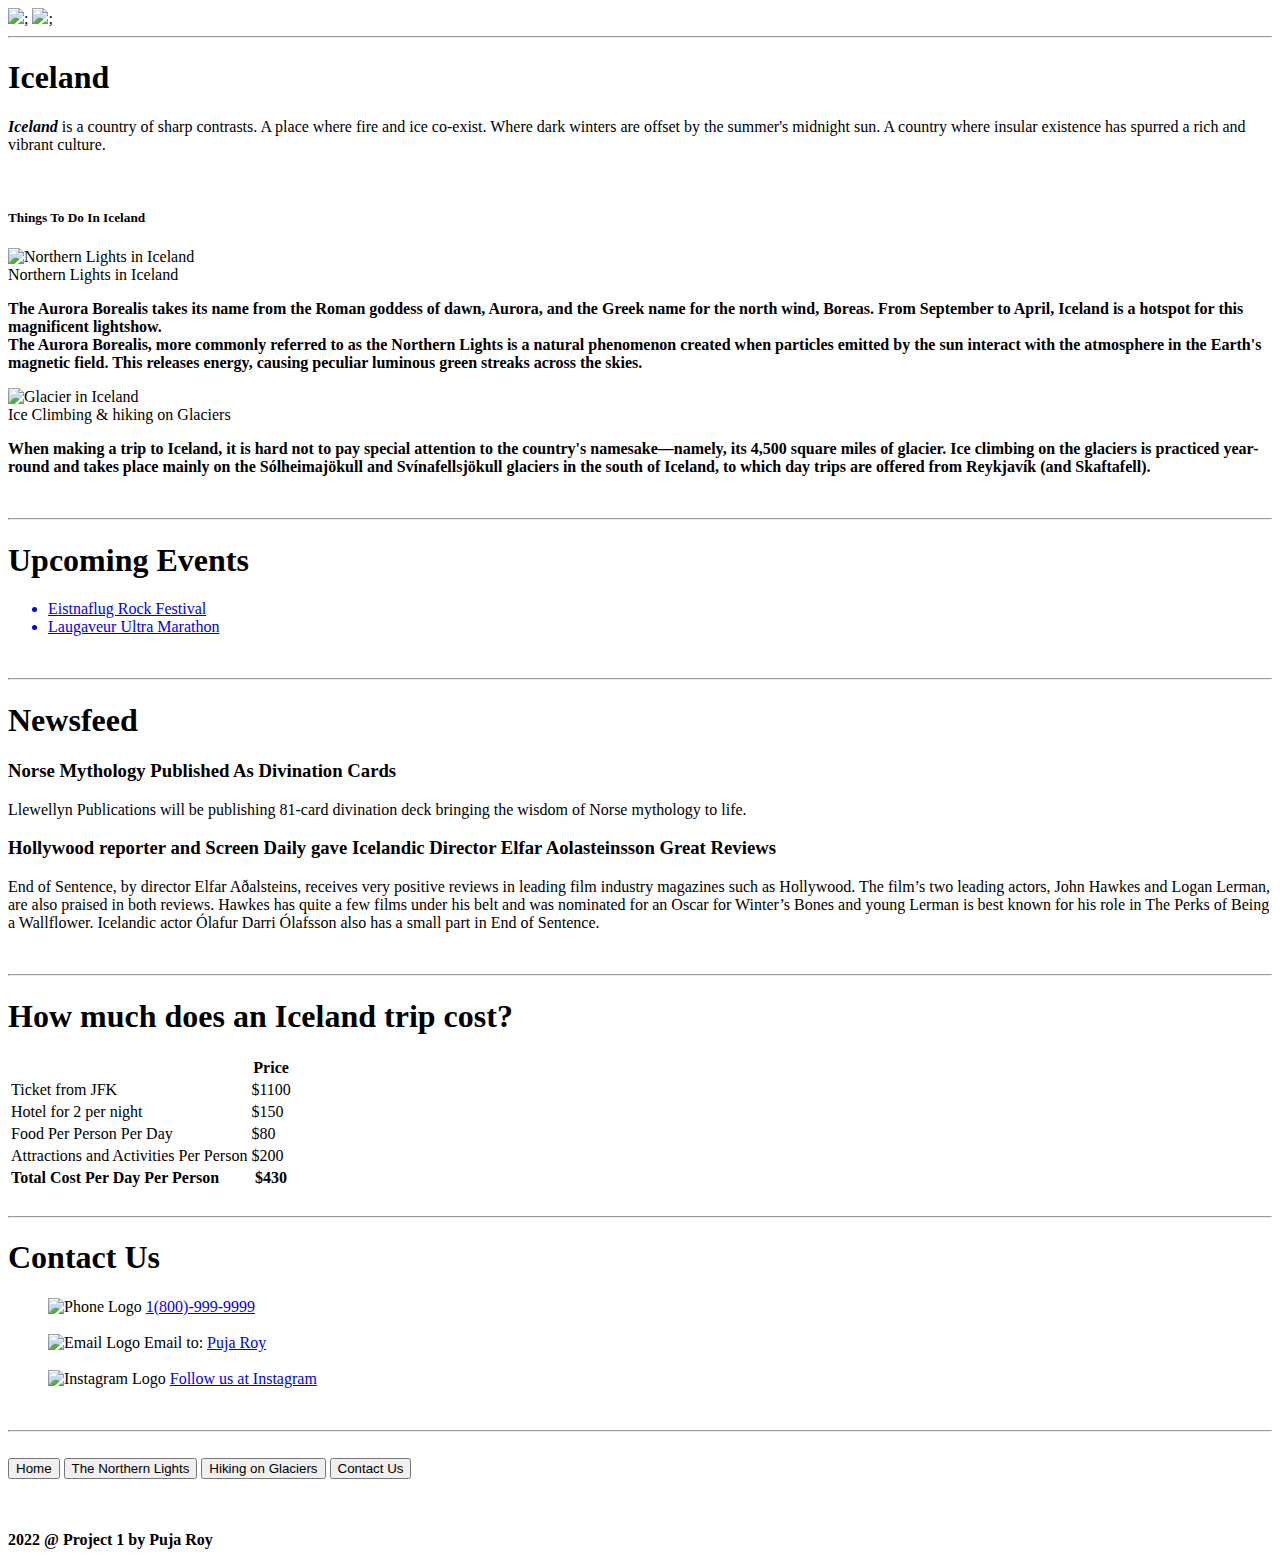
==== index.html @ 7f406f54 "Create index.html" ====
<!DOCTYPE html>
<html lang ="en" dir="ltr">
    <head>
        <meta charset="UTF-8">
        <meta nam="viewport" content="width=device-width", initial-scale="1.0";>
        <title>Iceland</title>
        <link rel="stylesheet" href="style.css">
    </head>
<body>
    <div class="topPage">
        <img id="plane" src="images/logos/explore.png">;
        <img id="map" src="images/photos/iceland.jpg">;
    </div>

    <hr>
    <h1 class="header">Iceland</h1>
    <p>
        <b><i>Iceland</i></b> is a country of sharp contrasts. A place where fire and ice co-exist.
        Where dark winters are offset by the summer's midnight sun.
        A country where insular existence has spurred a rich and vibrant culture.
    </p>
    <br>

    <div id="body1">
        <h5 id="bodyHead" style=" font-family:Segoe UI";> Things To Do In Iceland </h5>
        <div id="bodyDescription1">
            <img class="bodyImage" src="images/photos/borealis.jpg" alt="Northern Lights in Iceland" title="Northern Lights in Iceland">
            <figcaption class="cap">Northern Lights in Iceland</figcaption>

            <p>
                <b>The Aurora Borealis takes its name from the Roman goddess of dawn, Aurora, and the Greek name for the north wind, Boreas.
                From September to April, Iceland is a hotspot for this magnificent lightshow. <br>
                The Aurora Borealis, more commonly referred to as the Northern Lights is a natural phenomenon created when particles emitted
                by the sun interact with the atmosphere in the Earth's magnetic field.
                This releases energy, causing peculiar luminous green streaks across the skies.</b>
            </p>

            <img class="bodyImage2" src="images/photos/glacier.jpg" alt="Glacier in Iceland" title="Ice Climbing & hiking on Glaciers">
            <figcaption class="cap">Ice Climbing & hiking on Glaciers</figcaption>
            <p>
                <b>When making a trip to Iceland, it is hard not to pay special attention to the country's namesake—namely, its 4,500 square miles
                of glacier. Ice climbing on the glaciers is practiced year-round and takes place mainly on the Sólheimajökull and Svínafellsjökull
                glaciers in the south of Iceland, to which day trips are offered from Reykjavík (and Skaftafell).</b>
            </p>

        </div>
    </div>

    <br>

    <hr>
    <div id="body2">
        <h1>Upcoming Events</h1>
        <ul>
            <a href="https://www.iceland.is/press/events/eistnaflug-rock-festival/366/"> <li>Eistnaflug Rock Festival</li> </a>
            <a href="https://www.laugavegshlaup.is/en" ><li> Laugaveur Ultra Marathon</li> </a>
        </ul>
    </div>

    <br>

    <hr>
    <div id="body3">
        <h1>Newsfeed</h1>
        <h3 class="newsHeadline">Norse Mythology Published As Divination Cards</h3>
        <p class="bodyNews">
            Llewellyn Publications will be publishing 81-card divination deck bringing the wisdom of Norse mythology to life.
        </p>

        <h3 class="newsHeadline">Hollywood reporter and Screen Daily gave Icelandic Director Elfar Aolasteinsson Great Reviews</h3>
        <p class="bodyNews">
            End of Sentence, by director Elfar Aðalsteins, receives very positive reviews in leading film industry magazines such as Hollywood.
            The film’s two leading actors, John Hawkes and Logan Lerman, are also praised in both reviews. Hawkes has quite a few films under his belt
            and was nominated for an Oscar for Winter’s Bones and young Lerman is best known for his role in The Perks of Being a Wallflower.
            Icelandic actor Ólafur Darri Ólafsson also has a small part in End of Sentence.
        </p>
    </div>

    <br>

    <hr>
    <div id="body4">
        <h1>How much does an Iceland trip cost?</h1>
        <table>
            <thead>
                <tr>
                    <th class="tableheader"></th>
                    <th class="tableheader">Price</th>
                </tr>
            </thead>
            <tbody>
                <tr>
                    <td class="tableBody">Ticket from JFK</td>
                    <td id="flightPrice">$1100</td>
                </tr>
                <tr>
                    <td class="tableBody">Hotel for 2 per night</td>
                    <td class="tableBody">$150</td>
                </tr>
                <tr>
                    <td class="tableBody">Food Per Person Per Day</td>
                    <td class="tableBody">$80</td>
                </tr>
                <tr>
                    <td class="tableBody">Attractions and Activities Per Person</td>
                    <td class="tableBody">$200</td>
                </tr>
                <tr>
                    <td class="headers"><b>Total Cost Per Day Per Person</b></td>
                    <th class="headers">$430</th>
                </tr>
            </tbody>
        </table>
    </div>

    <br>

    <hr>

    <h1>Contact Us</h1>

    <figure>
      <div class="">
        <img src="images/logos/phone.png" width="64px" alt="Phone Logo">
        <a href="1(800)-999-9999">1(800)-999-9999</a>
      </div>
      <br>
      <div class="">
        <img src="images/logos/email.png" width="64px" alt="Email Logo">
        Email to: <a href="mailto:pujaroy280@gmail.com">Puja Roy</a>
      </div>
      <br>
      <div class="">
        <img src="images/logos/instagram.png" width="64px" alt="Instagram Logo">
        <a href="https://www.instagram.com/">Follow us at Instagram</a>
      </div>
    </figure>
    <br>
   <hr>

    <br>
    <div id="body5">
        <a href="index.html"><button class="button">Home</button></a>
        <a href="northernLights.html"><button class="button">The Northern Lights</button></a>
        <a href="hiking.html"><button class="button">Hiking on Glaciers</button></a>
        <a href="contact.html"> <button class="button"> Contact Us</button></a>
    </div>

    <br><br>
    <p id="copyright"><b>2022 @ Project 1 by Puja Roy</b></p>

</body>

</html>
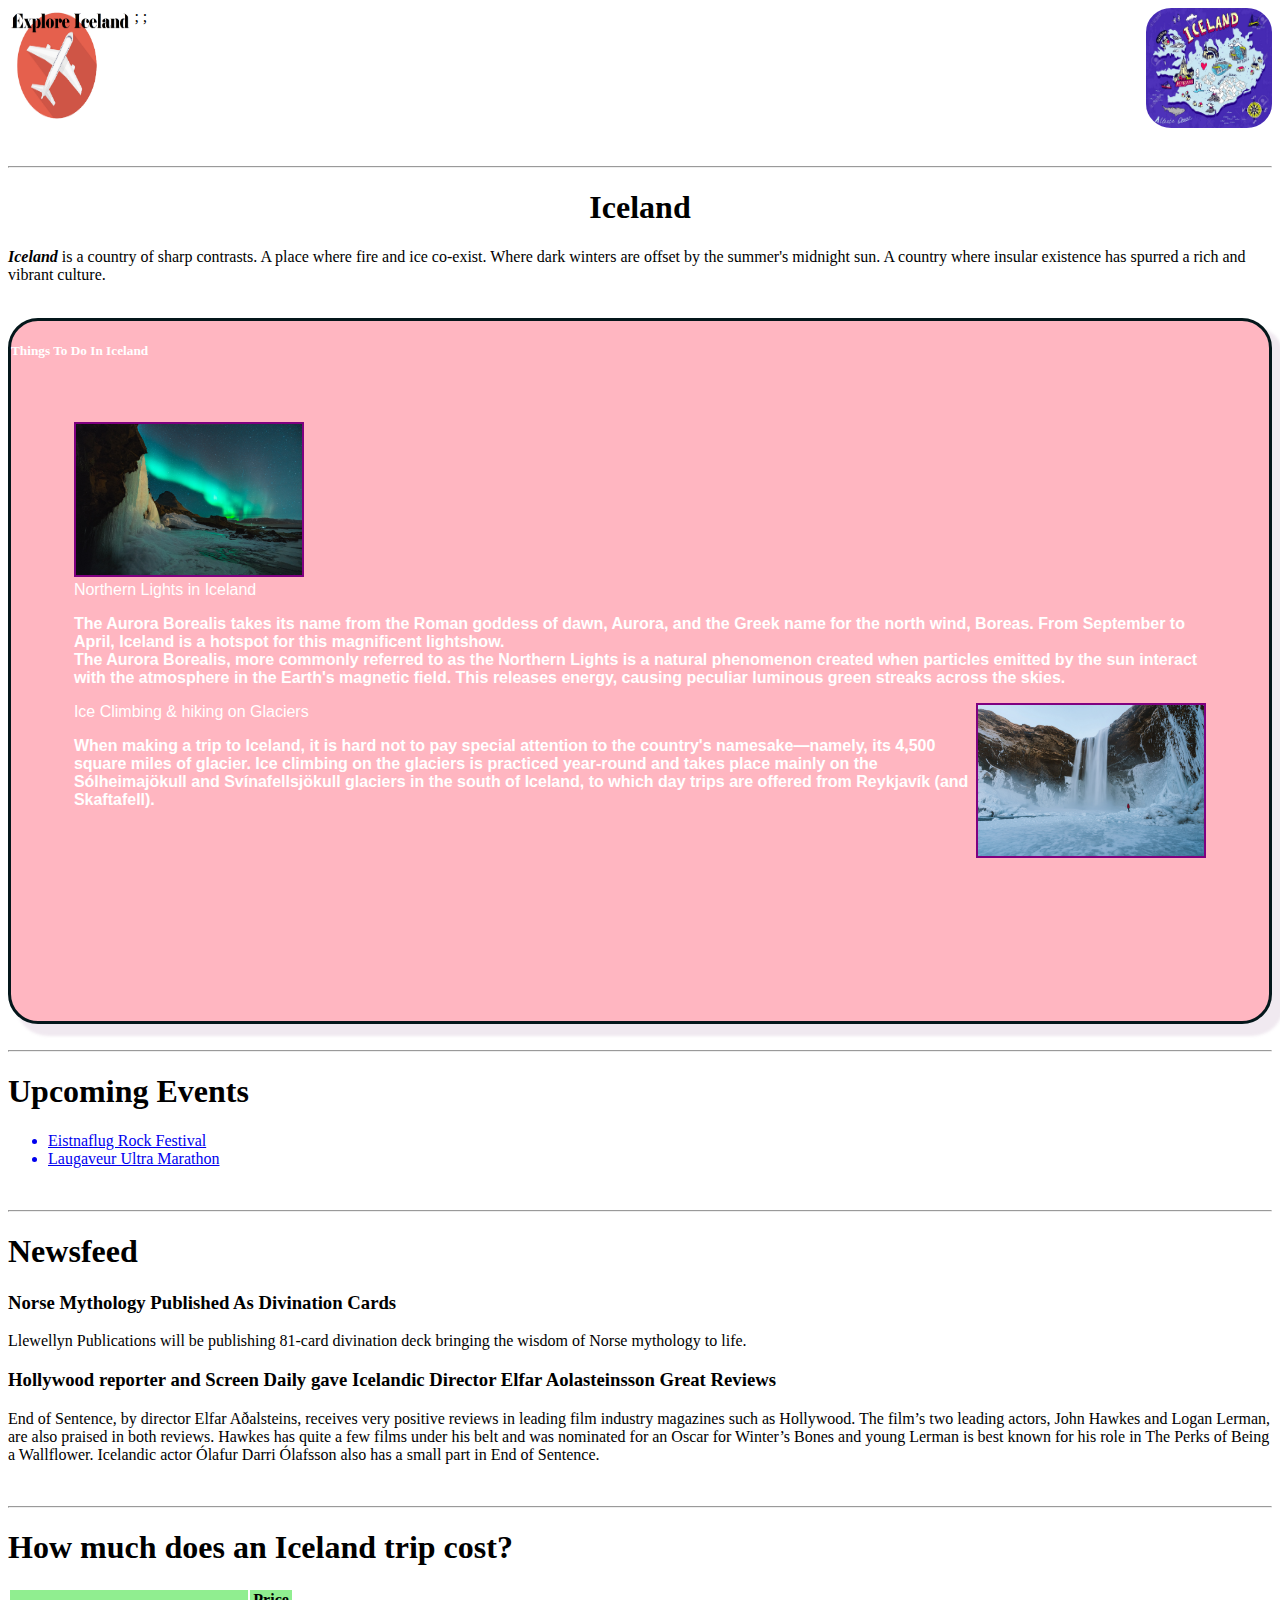
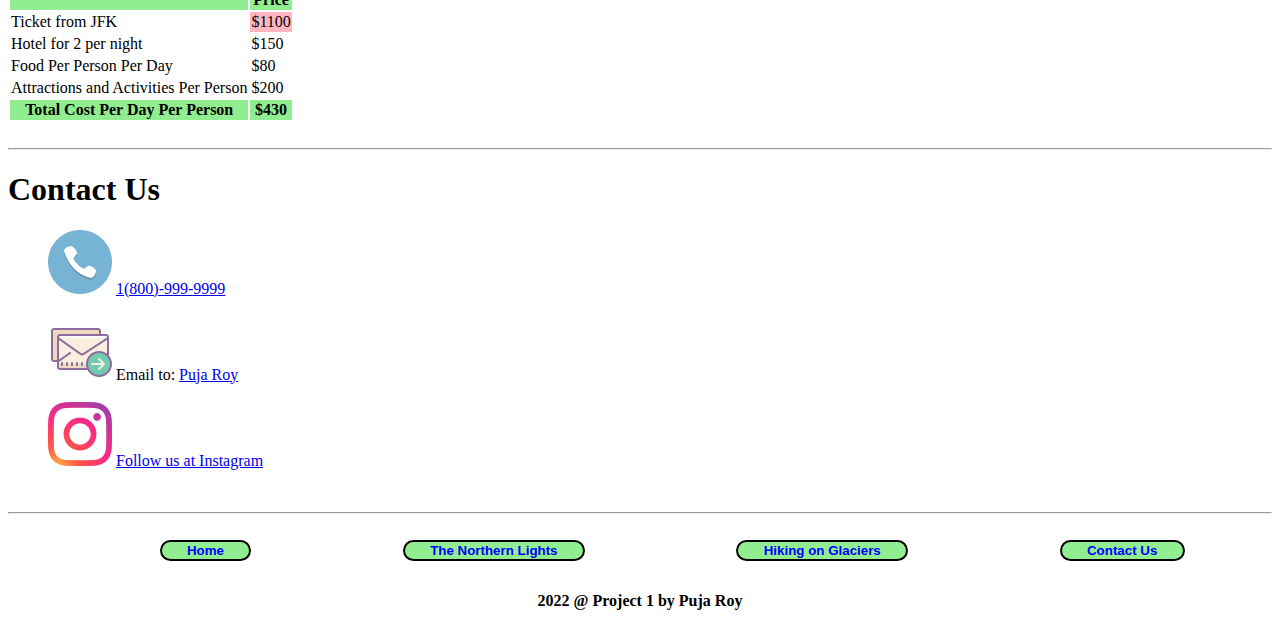
==== commit e9ba3e34: "Add files via upload" ====
--- a/index.html
+++ b/index.html
@@ -1,154 +1,154 @@
-<!DOCTYPE html>
-<html lang ="en" dir="ltr">
-    <head>
-        <meta charset="UTF-8">
-        <meta nam="viewport" content="width=device-width", initial-scale="1.0";>
-        <title>Iceland</title>
-        <link rel="stylesheet" href="style.css">
-    </head>
-<body>
-    <div class="topPage">
-        <img id="plane" src="images/logos/explore.png">;
-        <img id="map" src="images/photos/iceland.jpg">;
-    </div>
-
-    <hr>
-    <h1 class="header">Iceland</h1>
-    <p>
-        <b><i>Iceland</i></b> is a country of sharp contrasts. A place where fire and ice co-exist.
-        Where dark winters are offset by the summer's midnight sun.
-        A country where insular existence has spurred a rich and vibrant culture.
-    </p>
-    <br>
-
-    <div id="body1">
-        <h5 id="bodyHead" style=" font-family:Segoe UI";> Things To Do In Iceland </h5>
-        <div id="bodyDescription1">
-            <img class="bodyImage" src="images/photos/borealis.jpg" alt="Northern Lights in Iceland" title="Northern Lights in Iceland">
-            <figcaption class="cap">Northern Lights in Iceland</figcaption>
-
-            <p>
-                <b>The Aurora Borealis takes its name from the Roman goddess of dawn, Aurora, and the Greek name for the north wind, Boreas.
-                From September to April, Iceland is a hotspot for this magnificent lightshow. <br>
-                The Aurora Borealis, more commonly referred to as the Northern Lights is a natural phenomenon created when particles emitted
-                by the sun interact with the atmosphere in the Earth's magnetic field.
-                This releases energy, causing peculiar luminous green streaks across the skies.</b>
-            </p>
-
-            <img class="bodyImage2" src="images/photos/glacier.jpg" alt="Glacier in Iceland" title="Ice Climbing & hiking on Glaciers">
-            <figcaption class="cap">Ice Climbing & hiking on Glaciers</figcaption>
-            <p>
-                <b>When making a trip to Iceland, it is hard not to pay special attention to the country's namesake—namely, its 4,500 square miles
-                of glacier. Ice climbing on the glaciers is practiced year-round and takes place mainly on the Sólheimajökull and Svínafellsjökull
-                glaciers in the south of Iceland, to which day trips are offered from Reykjavík (and Skaftafell).</b>
-            </p>
-
-        </div>
-    </div>
-
-    <br>
-
-    <hr>
-    <div id="body2">
-        <h1>Upcoming Events</h1>
-        <ul>
-            <a href="https://www.iceland.is/press/events/eistnaflug-rock-festival/366/"> <li>Eistnaflug Rock Festival</li> </a>
-            <a href="https://www.laugavegshlaup.is/en" ><li> Laugaveur Ultra Marathon</li> </a>
-        </ul>
-    </div>
-
-    <br>
-
-    <hr>
-    <div id="body3">
-        <h1>Newsfeed</h1>
-        <h3 class="newsHeadline">Norse Mythology Published As Divination Cards</h3>
-        <p class="bodyNews">
-            Llewellyn Publications will be publishing 81-card divination deck bringing the wisdom of Norse mythology to life.
-        </p>
-
-        <h3 class="newsHeadline">Hollywood reporter and Screen Daily gave Icelandic Director Elfar Aolasteinsson Great Reviews</h3>
-        <p class="bodyNews">
-            End of Sentence, by director Elfar Aðalsteins, receives very positive reviews in leading film industry magazines such as Hollywood.
-            The film’s two leading actors, John Hawkes and Logan Lerman, are also praised in both reviews. Hawkes has quite a few films under his belt
-            and was nominated for an Oscar for Winter’s Bones and young Lerman is best known for his role in The Perks of Being a Wallflower.
-            Icelandic actor Ólafur Darri Ólafsson also has a small part in End of Sentence.
-        </p>
-    </div>
-
-    <br>
-
-    <hr>
-    <div id="body4">
-        <h1>How much does an Iceland trip cost?</h1>
-        <table>
-            <thead>
-                <tr>
-                    <th class="tableheader"></th>
-                    <th class="tableheader">Price</th>
-                </tr>
-            </thead>
-            <tbody>
-                <tr>
-                    <td class="tableBody">Ticket from JFK</td>
-                    <td id="flightPrice">$1100</td>
-                </tr>
-                <tr>
-                    <td class="tableBody">Hotel for 2 per night</td>
-                    <td class="tableBody">$150</td>
-                </tr>
-                <tr>
-                    <td class="tableBody">Food Per Person Per Day</td>
-                    <td class="tableBody">$80</td>
-                </tr>
-                <tr>
-                    <td class="tableBody">Attractions and Activities Per Person</td>
-                    <td class="tableBody">$200</td>
-                </tr>
-                <tr>
-                    <td class="headers"><b>Total Cost Per Day Per Person</b></td>
-                    <th class="headers">$430</th>
-                </tr>
-            </tbody>
-        </table>
-    </div>
-
-    <br>
-
-    <hr>
-
-    <h1>Contact Us</h1>
-
-    <figure>
-      <div class="">
-        <img src="images/logos/phone.png" width="64px" alt="Phone Logo">
-        <a href="1(800)-999-9999">1(800)-999-9999</a>
-      </div>
-      <br>
-      <div class="">
-        <img src="images/logos/email.png" width="64px" alt="Email Logo">
-        Email to: <a href="mailto:pujaroy280@gmail.com">Puja Roy</a>
-      </div>
-      <br>
-      <div class="">
-        <img src="images/logos/instagram.png" width="64px" alt="Instagram Logo">
-        <a href="https://www.instagram.com/">Follow us at Instagram</a>
-      </div>
-    </figure>
-    <br>
-   <hr>
-
-    <br>
-    <div id="body5">
-        <a href="index.html"><button class="button">Home</button></a>
-        <a href="northernLights.html"><button class="button">The Northern Lights</button></a>
-        <a href="hiking.html"><button class="button">Hiking on Glaciers</button></a>
-        <a href="contact.html"> <button class="button"> Contact Us</button></a>
-    </div>
-
-    <br><br>
-    <p id="copyright"><b>2022 @ Project 1 by Puja Roy</b></p>
-
-</body>
-
-</html>
+<!DOCTYPE html>
+<html lang ="en" dir="ltr">
+    <head>
+        <meta charset="UTF-8">
+        <meta nam="viewport" content="width=device-width", initial-scale="1.0";>
+        <title>Iceland</title>
+        <link rel="stylesheet" href="style.css">
+    </head>
+<body>
+    <div class="topPage">
+        <img id="plane" src="images/logos/explore.png">;
+        <img id="map" src="images/photos/iceland.jpg">;
+    </div>
+
+    <hr>
+    <h1 class="header">Iceland</h1>
+    <p>
+        <b><i>Iceland</i></b> is a country of sharp contrasts. A place where fire and ice co-exist.
+        Where dark winters are offset by the summer's midnight sun.
+        A country where insular existence has spurred a rich and vibrant culture.
+    </p>
+    <br>
+
+    <div id="body1">
+        <h5 id="bodyHead" style=" font-family:Segoe UI";> Things To Do In Iceland </h5>
+        <div id="bodyDescription1">
+            <img class="bodyImage" src="images/photos/borealis.jpg" alt="Northern Lights in Iceland" title="Northern Lights in Iceland">
+            <figcaption class="cap">Northern Lights in Iceland</figcaption>
+
+            <p>
+                <b>The Aurora Borealis takes its name from the Roman goddess of dawn, Aurora, and the Greek name for the north wind, Boreas.
+                From September to April, Iceland is a hotspot for this magnificent lightshow. <br>
+                The Aurora Borealis, more commonly referred to as the Northern Lights is a natural phenomenon created when particles emitted
+                by the sun interact with the atmosphere in the Earth's magnetic field.
+                This releases energy, causing peculiar luminous green streaks across the skies.</b>
+            </p>
+
+            <img class="bodyImage2" src="images/photos/glacier.jpg" alt="Glacier in Iceland" title="Ice Climbing & hiking on Glaciers">
+            <figcaption class="cap">Ice Climbing & hiking on Glaciers</figcaption>
+            <p>
+                <b>When making a trip to Iceland, it is hard not to pay special attention to the country's namesake—namely, its 4,500 square miles
+                of glacier. Ice climbing on the glaciers is practiced year-round and takes place mainly on the Sólheimajökull and Svínafellsjökull
+                glaciers in the south of Iceland, to which day trips are offered from Reykjavík (and Skaftafell).</b>
+            </p>
+
+        </div>
+    </div>
+
+    <br>
+
+    <hr>
+    <div id="body2">
+        <h1>Upcoming Events</h1>
+        <ul>
+            <a href="https://www.iceland.is/press/events/eistnaflug-rock-festival/366/"> <li>Eistnaflug Rock Festival</li> </a>
+            <a href="https://www.laugavegshlaup.is/en" ><li> Laugaveur Ultra Marathon</li> </a>
+        </ul>
+    </div>
+
+    <br>
+
+    <hr>
+    <div id="body3">
+        <h1>Newsfeed</h1>
+        <h3 class="newsHeadline">Norse Mythology Published As Divination Cards</h3>
+        <p class="bodyNews">
+            Llewellyn Publications will be publishing 81-card divination deck bringing the wisdom of Norse mythology to life.
+        </p>
+
+        <h3 class="newsHeadline">Hollywood reporter and Screen Daily gave Icelandic Director Elfar Aolasteinsson Great Reviews</h3>
+        <p class="bodyNews">
+            End of Sentence, by director Elfar Aðalsteins, receives very positive reviews in leading film industry magazines such as Hollywood.
+            The film’s two leading actors, John Hawkes and Logan Lerman, are also praised in both reviews. Hawkes has quite a few films under his belt
+            and was nominated for an Oscar for Winter’s Bones and young Lerman is best known for his role in The Perks of Being a Wallflower.
+            Icelandic actor Ólafur Darri Ólafsson also has a small part in End of Sentence.
+        </p>
+    </div>
+
+    <br>
+
+    <hr>
+    <div id="body4">
+        <h1>How much does an Iceland trip cost?</h1>
+        <table>
+            <thead>
+                <tr>
+                    <th class="tableheader"></th>
+                    <th class="tableheader">Price</th>
+                </tr>
+            </thead>
+            <tbody>
+                <tr>
+                    <td class="tableBody">Ticket from JFK</td>
+                    <td id="flightPrice">$1100</td>
+                </tr>
+                <tr>
+                    <td class="tableBody">Hotel for 2 per night</td>
+                    <td class="tableBody">$150</td>
+                </tr>
+                <tr>
+                    <td class="tableBody">Food Per Person Per Day</td>
+                    <td class="tableBody">$80</td>
+                </tr>
+                <tr>
+                    <td class="tableBody">Attractions and Activities Per Person</td>
+                    <td class="tableBody">$200</td>
+                </tr>
+                <tr>
+                    <td class="headers"><b>Total Cost Per Day Per Person</b></td>
+                    <th class="headers">$430</th>
+                </tr>
+            </tbody>
+        </table>
+    </div>
+
+    <br>
+
+    <hr>
+
+    <h1>Contact Us</h1>
+
+    <figure>
+      <div class="">
+        <img src="images/logos/phone.png" width="64px" alt="Phone Logo">
+        <a href="1(800)-999-9999">1(800)-999-9999</a>
+      </div>
+      <br>
+      <div class="">
+        <img src="images/logos/email.png" width="64px" alt="Email Logo">
+        Email to: <a href="mailto:pujaroy280@gmail.com">Puja Roy</a>
+      </div>
+      <br>
+      <div class="">
+        <img src="images/logos/instagram.png" width="64px" alt="Instagram Logo">
+        <a href="https://www.instagram.com/">Follow us at Instagram</a>
+      </div>
+    </figure>
+    <br>
+   <hr>
+
+    <br>
+    <div id="body5">
+        <a href="index.html"><button class="button">Home</button></a>
+        <a href="northernLights.html"><button class="button">The Northern Lights</button></a>
+        <a href="hiking.html"><button class="button">Hiking on Glaciers</button></a>
+        <a href="contact.html"> <button class="button"> Contact Us</button></a>
+    </div>
+
+    <br><br>
+    <p id="copyright"><b>2022 @ Project 1 by Puja Roy</b></p>
+
+</body>
+
+</html>
--- a/style.css
+++ b/style.css
@@ -0,0 +1,196 @@
+.topPage {
+    height: 150px;
+}
+
+.bodyHead {
+    font-family:'Segoe UI', Tahoma, Geneva, Verdana, sans-serif;
+    font-size:xx-large;
+}
+
+
+#body1 {
+    background: lightpink;
+    color: white;
+    border: solid #04171b;
+    border-radius: 30px;
+    box-shadow: 10px 10px 3px 2px rgba(180, 144, 178, 0.2);
+    height: 700px;
+
+}
+
+#bodyDescription1 {
+    margin:5%;
+    font-family:'Segoe UI', Tahoma, Geneva, Verdana, sans-serif;
+
+}
+
+.header {
+    text-align: center;
+}
+.bodyImage {
+    height: 20%;
+    width: 20%;
+    border: solid 2px purple;
+}
+
+.bodyImage2 {
+    height: 20%;
+    width: 20%;
+    border: solid 2px purple;
+    float:right;
+
+}
+
+
+#body2 {
+
+}
+
+#plane{
+    width: 10%;
+    height: 80%;
+    float: left;
+    border-radius: 20%;
+}
+
+#map{
+    width: 10%;
+    height: 80%;
+    float: right;
+    border-radius: 20%;
+    margin-left: 30%
+}
+
+#body3 {
+
+}
+
+#body4 {
+    text-size-adjust: 20px;
+}
+/*Icons and Buttons*/
+
+#copyright {
+    text-align: center;
+}
+
+.button {
+    color: blue;
+    background-color: lightgreen;
+    font-weight: bolder;
+    border: solid 2px black;
+    border-radius: 20px;
+    float: left;
+    align-items: center;
+    margin-left: 12%;
+    padding-left: 2%;
+    padding-right: 2%;
+}
+
+.button:hover{
+    background-color: red ;
+    color: black;
+}
+
+
+/*Table Stuff*/
+
+
+.tableBody {
+    background-color: white;
+
+}
+#flightPrice {
+    background-color: lightpink;
+}
+.tableheader {
+    background-color:lightgreen;
+}
+
+.headers {
+    background-color: lightgreen;
+    text-align: center
+}
+
+
+/*Hiking File Stuff*/
+
+#hikingHeader {
+    align-content: center;
+}
+
+.hikingPics {
+    height:50%;
+    width:30%;
+    margin-left:.5%;
+    margin-right: .5%;
+    border: solid black 5px;
+    align-self: center;
+}
+
+#hikingText {
+    height: 50%;
+    width: 30%;
+    margin-left:.5%;
+    margin-right:.5%;
+    border: solid black 5px;
+    align-items: center;
+
+}
+
+.northPic {
+    height:50%;
+    width:30%;
+    margin-left:.5%;
+    margin-right: .5%;
+    border: solid black 5px;
+    align-self: center;
+
+}
+
+#northText {
+    height: 50%;
+    width: 30%;
+    margin-left:.5%;
+    margin-right:.5%;
+    border: solid black 5px;
+    align-items: center;
+
+
+}
+
+
+/*Contact Form*/
+
+input[type=text], select, textarea {
+    width: 100%; /* Full width */
+    padding: 12px; /* Some padding */
+    border: 1px solid #ccc; /* Gray border */
+    border-radius: 4px; /* Rounded borders */
+    box-sizing: border-box; /* Make sure that padding and width stays in place */
+    margin-top: 6px; /* Add a top margin */
+    margin-bottom: 16px; /* Bottom margin */
+    resize: vertical /* Allow the user to vertically resize the textarea (not horizontally) */
+  }
+
+  /* Style the submit button with a specific background color etc */
+  input[type=submit] {
+    background-color: #13f8da;
+    color: white;
+    padding: 12px 20px;
+    border: none;
+    border-radius: 4px;
+    cursor: pointer;
+  }
+
+  /* When moving the mouse over the submit button, add a darker green color */
+  input[type=submit]:hover {
+    background-color: #45a049;
+  }
+
+  /* Add a background color and some padding around the form */
+  .container {
+    border-radius: 5px;
+    background-color: #f2f2f2;
+    padding: 20px;
+  }
